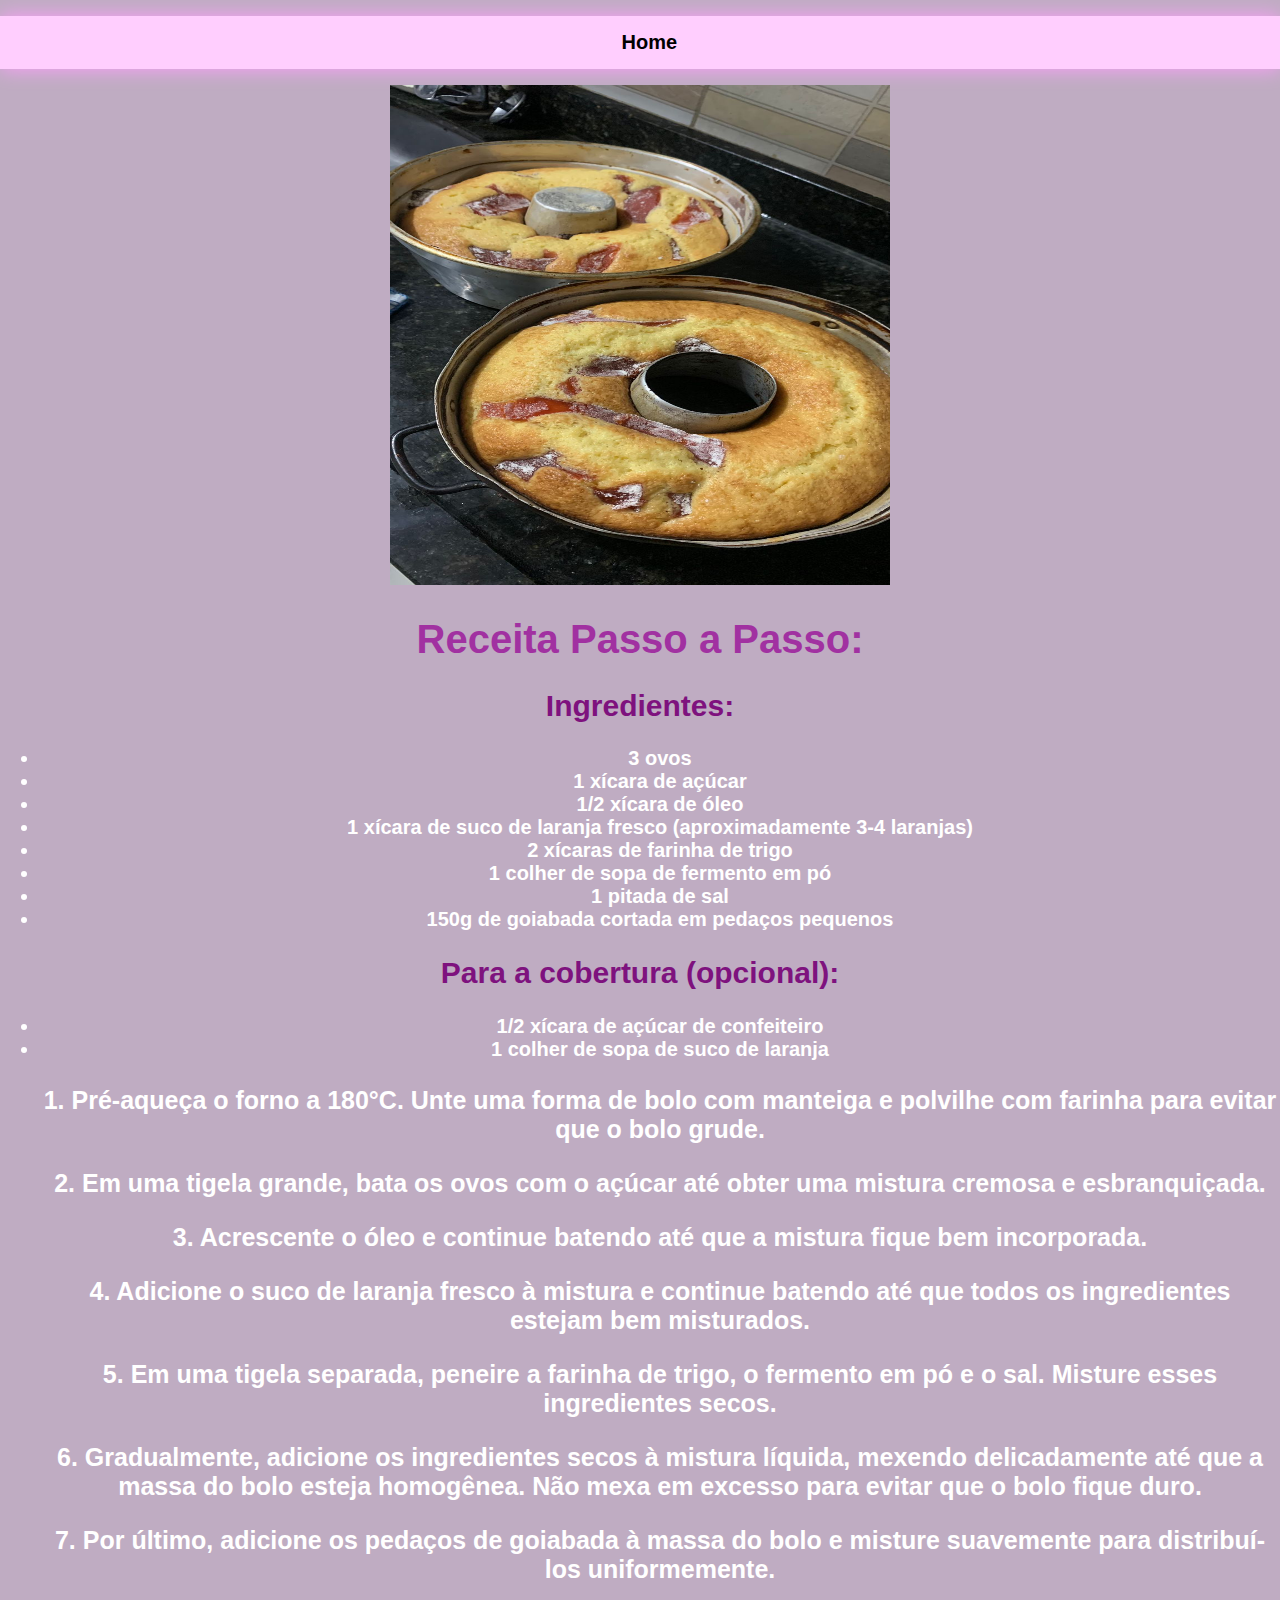
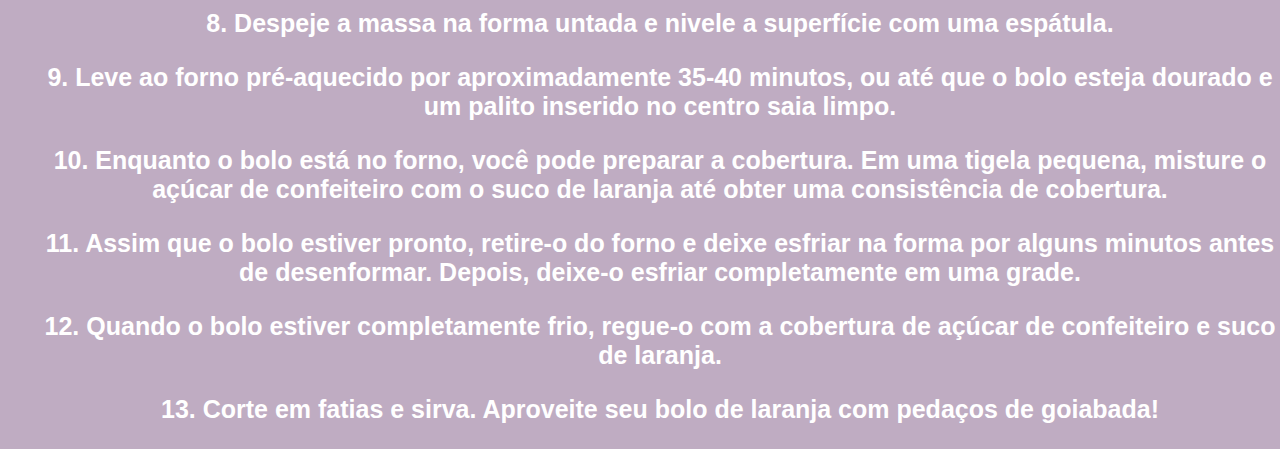
==== BoloDeLaranja.html @ 01bba639 "Primeiro Commit" ====
<!DOCTYPE html>
<html lang="pt-br">
<head>
    <meta charset="UTF-8">
    <meta name="viewport" content="width=device-width, initial-scale=1.0">
    <link rel="shortcut icon" href="imagens/favicon.ico" type="image/x-icon">
    <link rel="stylesheet" href="style.css">
    <title>Bolo De Laranja</title>
    <head>
        <body>
            <div id="Menu2">
                <nav>
                    <ul>
                        <li><a href="index.html">Home</a></li>
                    </ul>
                </nav>  
            </div>

            <div id="ReceitaPassos">
                <img src="imagens/BoloDeLAranjaComGoiabada.jpeg" alt="Foto LingincaRecheada" height="500" width="500">
                <h1>Receita Passo a Passo:</h1>
                <h2>Ingredientes:</h2>
                 <ul>
                    <li>3 ovos</li>
                    <li>1 xícara de açúcar</li>
                    <li>1/2 xícara de óleo</li>
                    <li>1 xícara de suco de laranja fresco (aproximadamente 3-4 laranjas)</li>
                    <li>2 xícaras de farinha de trigo</li>
                    <li>1 colher de sopa de fermento em pó</li>
                    <li>1 pitada de sal</li>
                    <li>150g de goiabada cortada em pedaços pequenos</li>
                 </ul>

                 <h2>Para a cobertura (opcional):</h2>
                    <ul>
                        <li>1/2 xícara de açúcar de confeiteiro</li>
                        <li>1 colher de sopa de suco de laranja</li>

                        
                    <p>1. Pré-aqueça o forno a 180°C. Unte uma forma de bolo com manteiga e polvilhe com farinha para evitar que o bolo grude.</p>
                    <p>2. Em uma tigela grande, bata os ovos com o açúcar até obter uma mistura cremosa e esbranquiçada.</p>
                    <p>3. Acrescente o óleo e continue batendo até que a mistura fique bem incorporada.</p>
                    <p>4. Adicione o suco de laranja fresco à mistura e continue batendo até que todos os ingredientes estejam bem misturados.</p>
                    <p>5. Em uma tigela separada, peneire a farinha de trigo, o fermento em pó e o sal. Misture esses ingredientes secos.</p>
                    <p>6. Gradualmente, adicione os ingredientes secos à mistura líquida, mexendo delicadamente até que a massa do bolo esteja homogênea. Não mexa em excesso para evitar que o bolo fique duro.</p>
                    <p>7. Por último, adicione os pedaços de goiabada à massa do bolo e misture suavemente para distribuí-los uniformemente.</p>
                    <p>8. Despeje a massa na forma untada e nivele a superfície com uma espátula.</p>
                    <p>9. Leve ao forno pré-aquecido por aproximadamente 35-40 minutos, ou até que o bolo esteja dourado e um palito inserido no centro saia limpo.</p>
                    <p>10. Enquanto o bolo está no forno, você pode preparar a cobertura. Em uma tigela pequena, misture o açúcar de confeiteiro com o suco de laranja até obter uma consistência de cobertura.</p>
                    <p>11. Assim que o bolo estiver pronto, retire-o do forno e deixe esfriar na forma por alguns minutos antes de desenformar. Depois, deixe-o esfriar completamente em uma grade.</p>
                    <p>12. Quando o bolo estiver completamente frio, regue-o com a cobertura de açúcar de confeiteiro e suco de laranja.</p>
                    <p>13. Corte em fatias e sirva. Aproveite seu bolo de laranja com pedaços de goiabada!</p>
            </div>
        </body>
    </head>
---- style.css ----
body{
    margin: 0%;
    top: 0px;
    font-family: 'Gill Sans', 'Gill Sans MT', Calibri, 'Trebuchet MS', sans-serif;
    font-weight: bold;
    background-image: url(../Site01/imagens/Logo.png) ;
    background-color: #97789b9c;
}
#Menu{
    background: #FFCEFE;
    box-shadow: 0px 0px 20px #ff9ffd;
}

#Menu ul {
    overflow: hidden;
    background: #FFCEFE;
    list-style: none;
    padding: 0px;
    position:relative;
    left: 44%;
    max-width: 1080px; 
}
#Menu ul li {
    display: inline;
}
#Menu a{
    float: left;
    text-decoration: none;
    color: #000000;
    text-align: center;
    display: block;
    padding: 15px 20px; 
    font-size: 20px;
}

#Menu a:hover{
    background: #EA8FEA;
    color: #ffffff;
}
#Menu ul li:last-child a {
    float:right;
    background-color: #fd92fb;
}

#Menu2{
    background: #FFCEFE;
    box-shadow: 0px 0px 20px #ff9ffd;
}

#Menu2 ul {
    overflow: hidden;
    background: #FFCEFE;
    list-style: none;
    padding: 0px;
    position:relative;
    left: 47%;
    max-width: 1080px; 
}
#Menu2 ul li {
    display: inline;
}
#Menu2 a{
    float: left;
    text-decoration: none;
    color: #000000;
    text-align: center;
    display: block;
    padding: 15px 20px; 
    font-size: 20px;
}

#Menu2 a:hover{
    background: #EA8FEA;
    color: #ffffff;
}

#Home{
    margin: 0px;
    border-radius: 10px;
    text-align: center;
    font-size: 15px;
    font-family: 'Gill Sans', 'Gill Sans MT', Calibri, 'Trebuchet MS', sans-serif;
    color: #ffffff;
    font-weight: bold;
    text-transform: uppercase;
    text-decoration: none;  
}
#Receitas{
    text-align: center;
    font-size: 20px;
}
#Receitas p  {
    text-decoration: none;
    color :#9b419b;
}
#Receitas p a {
    text-decoration: none;
    color :#ff00ff;
}

#ReceitasEmListas{
    text-align: center;
    font-size: 20px;
}
#ReceitasEmListas a  {
    text-decoration: none;
    color :#a14ba1;
}
#ReceitasEmListas a:hover {
    text-decoration: none;
    color :#ffffff;
    transition: 0.5s;
}

#ReceitaPassos{
    text-align: center;
    font-size: 20px;
}
#ReceitaPassos ul {
    text-decoration: none;
    color :#ffffff;
}
#ReceitaPassos p  {
    text-decoration: none;
    color :#ffffff;
    font-size: 25px;
}
#ReceitaPassos h1  {
    text-decoration: none;
    color :#a131a1;
}
#ReceitaPassos h2  {
    text-decoration: none;
    color :#7e127e;
}
#ReceitaPassos h3  {
    text-decoration: none;
    color :#7e127e;
}
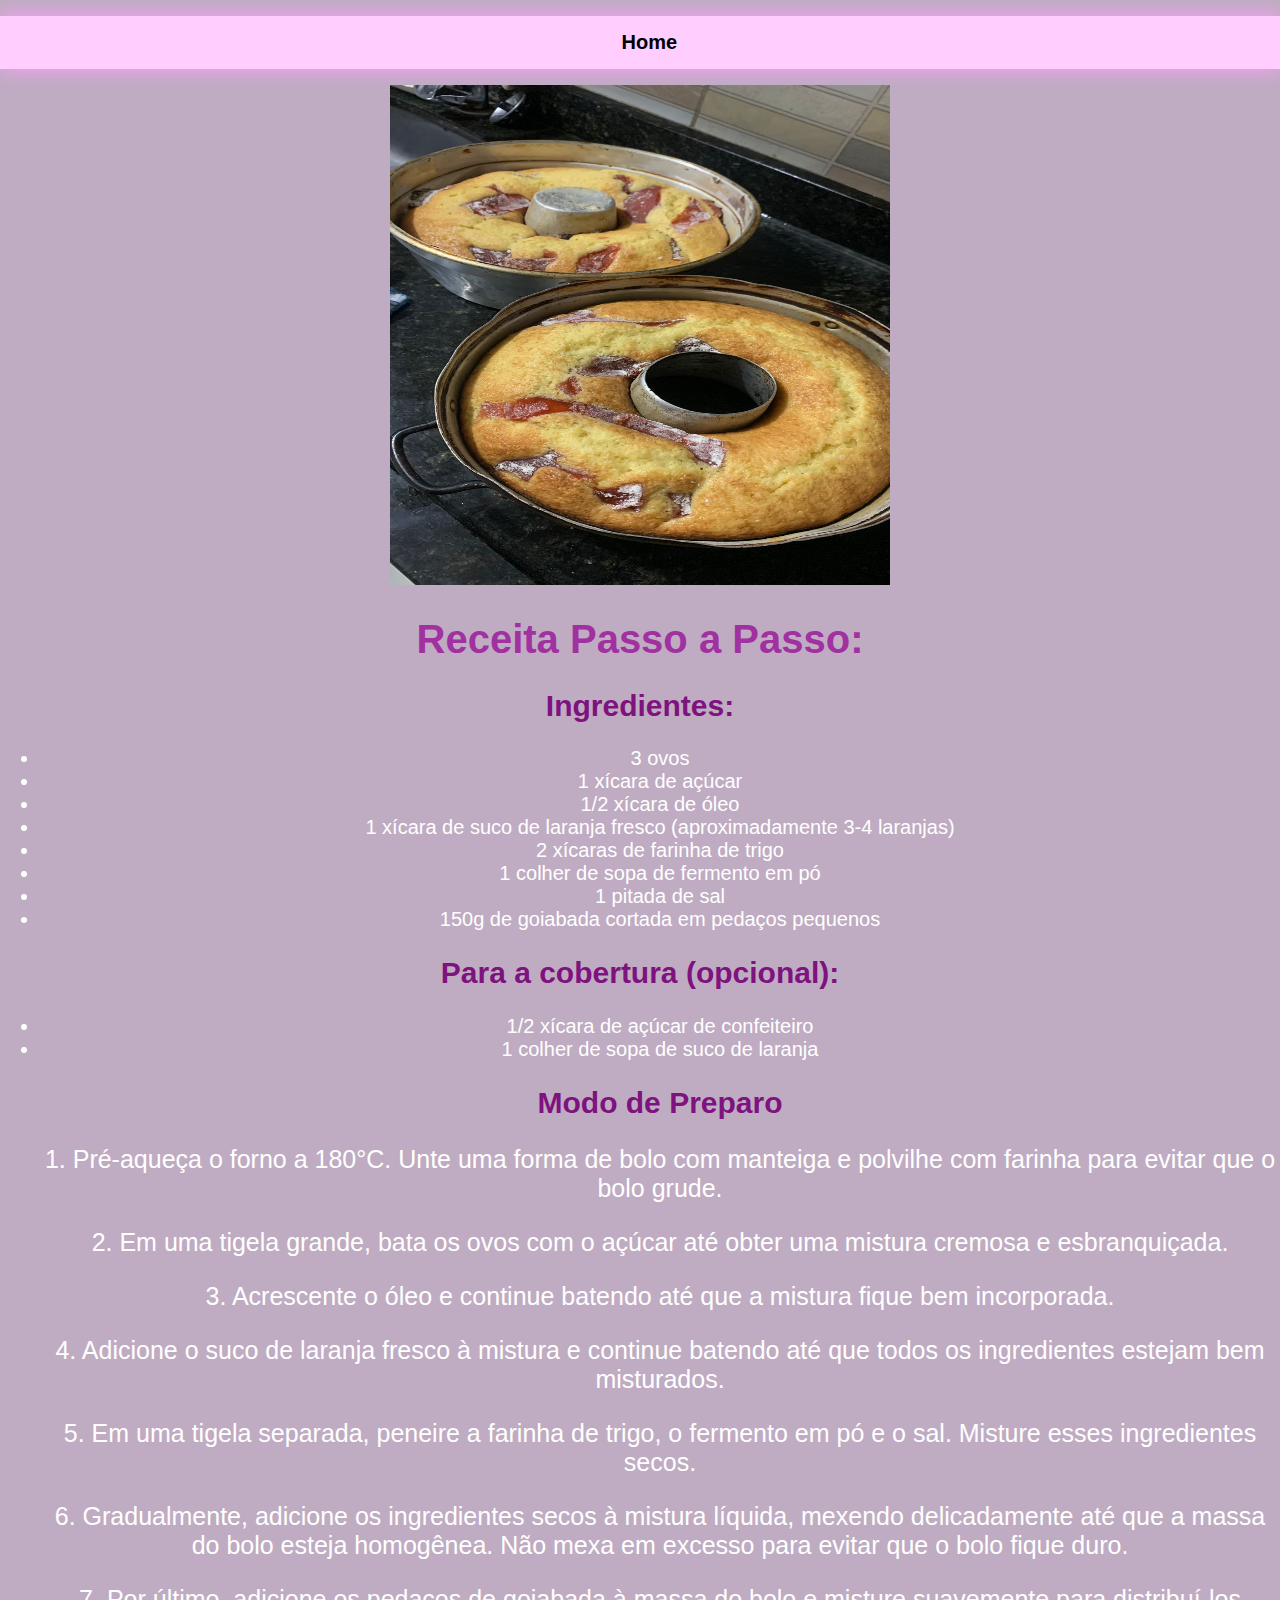
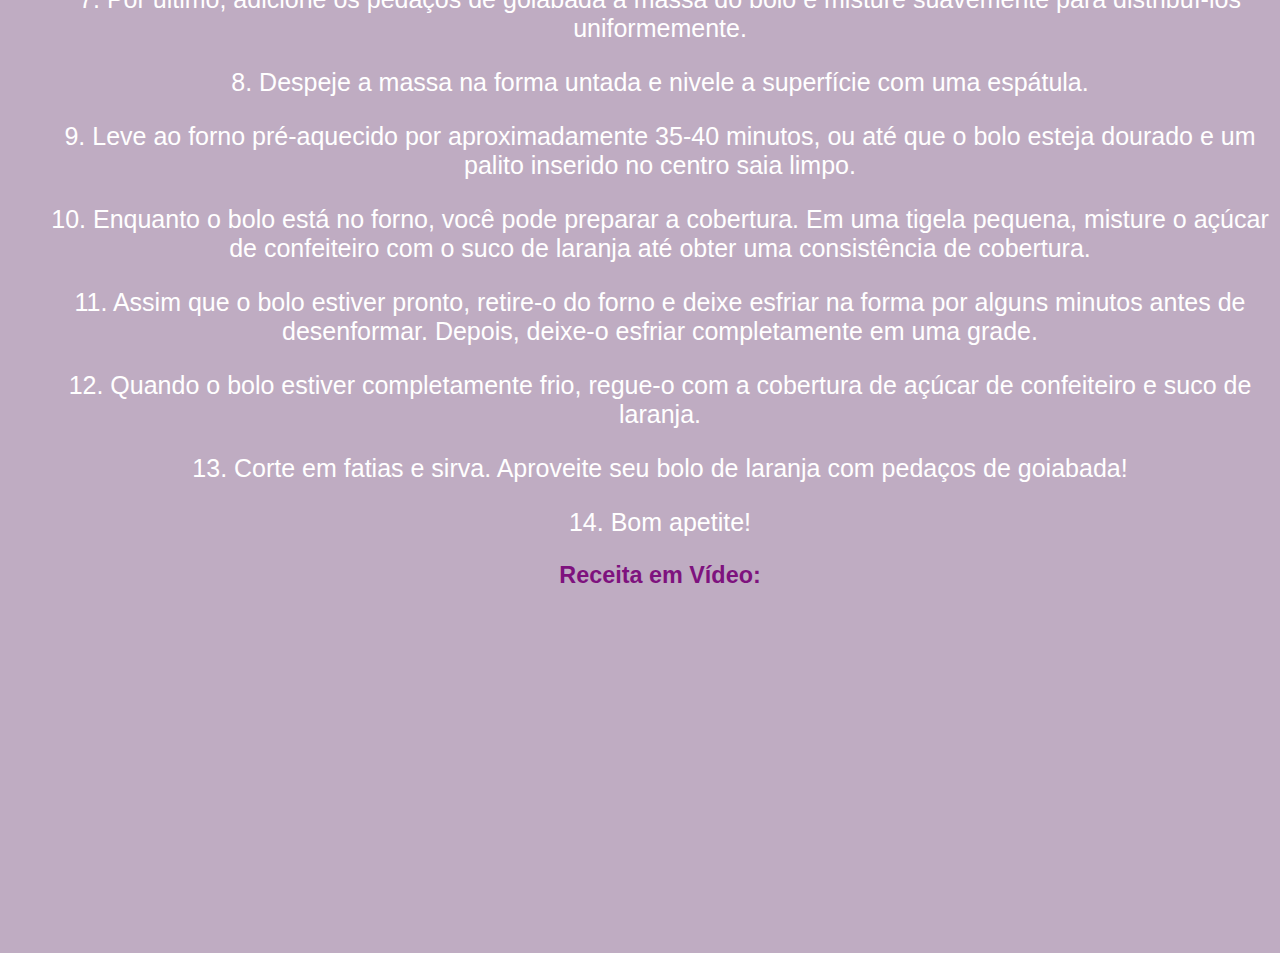
==== commit e211c85b: "Projeto Site de culinaria" ====
--- a/BoloDeLaranja.html
+++ b/BoloDeLaranja.html
@@ -18,9 +18,12 @@
 
             <div id="ReceitaPassos">
                 <img src="imagens/BoloDeLAranjaComGoiabada.jpeg" alt="Foto LingincaRecheada" height="500" width="500">
+                <!-- Receita -->
                 <h1>Receita Passo a Passo:</h1>
+                <!-- Ingredientes -->
                 <h2>Ingredientes:</h2>
-                 <ul>
+                <ul>
+
                     <li>3 ovos</li>
                     <li>1 xícara de açúcar</li>
                     <li>1/2 xícara de óleo</li>
@@ -29,12 +32,16 @@
                     <li>1 colher de sopa de fermento em pó</li>
                     <li>1 pitada de sal</li>
                     <li>150g de goiabada cortada em pedaços pequenos</li>
-                 </ul>
-
-                 <h2>Para a cobertura (opcional):</h2>
+                </ul>
+                 <!-- Cobertura -->
+                <h2>Para a cobertura (opcional):</h2>
                     <ul>
                         <li>1/2 xícara de açúcar de confeiteiro</li>
                         <li>1 colher de sopa de suco de laranja</li>
+
+                        <!-- Modo de Preparo -->
+                <h2>Modo de Preparo</h2>
+
 
                         
                     <p>1. Pré-aqueça o forno a 180°C. Unte uma forma de bolo com manteiga e polvilhe com farinha para evitar que o bolo grude.</p>
@@ -50,6 +57,11 @@
                     <p>11. Assim que o bolo estiver pronto, retire-o do forno e deixe esfriar na forma por alguns minutos antes de desenformar. Depois, deixe-o esfriar completamente em uma grade.</p>
                     <p>12. Quando o bolo estiver completamente frio, regue-o com a cobertura de açúcar de confeiteiro e suco de laranja.</p>
                     <p>13. Corte em fatias e sirva. Aproveite seu bolo de laranja com pedaços de goiabada!</p>
+                    <p>14. Bom apetite!</p>
+
+                    <!-- Receita em Video -->
+                    <h3>Receita em Vídeo:</h3>
+                    <iframe width="560" height="315" src="https://www.youtube.com/embed/9g-HVzCr3CM?si=LTFTzCWxCas06KHo" title="YouTube video player" frameborder="0" allow="accelerometer; autoplay; clipboard-write; encrypted-media; gyroscope; picture-in-picture; web-share" allowfullscreen></iframe>
             </div>
         </body>
     </head>--- a/style.css
+++ b/style.css
@@ -1,139 +1,149 @@
-body{
-    margin: 0%;
-    top: 0px;
-    font-family: 'Gill Sans', 'Gill Sans MT', Calibri, 'Trebuchet MS', sans-serif;
-    font-weight: bold;
-    background-image: url(../Site01/imagens/Logo.png) ;
-    background-color: #97789b9c;
+body {
+  margin: 0%;
+  top: 0px;
+  font-family: "Gill Sans", "Gill Sans MT", Calibri, "Trebuchet MS", sans-serif;
+
+  background-image: url(../Site01/imagens/Logo.png);
+  background-color: #97789b9c;
 }
-#Menu{
-    background: #FFCEFE;
-    box-shadow: 0px 0px 20px #ff9ffd;
+#Menu {
+  background: #ffcefe;
+  box-shadow: 0px 0px 20px #ff9ffd;
+  font-weight: bold;
 }
 
 #Menu ul {
-    overflow: hidden;
-    background: #FFCEFE;
-    list-style: none;
-    padding: 0px;
-    position:relative;
-    left: 44%;
-    max-width: 1080px; 
+  overflow: hidden;
+  background: #ffcefe;
+  list-style: none;
+  padding: 0px;
+  position: relative;
+  left: 44%;
+  max-width: 1080px;
 }
 #Menu ul li {
-    display: inline;
+  display: inline;
 }
-#Menu a{
-    float: left;
-    text-decoration: none;
-    color: #000000;
-    text-align: center;
-    display: block;
-    padding: 15px 20px; 
-    font-size: 20px;
+#Menu a {
+  float: left;
+  text-decoration: none;
+  color: #000000;
+  text-align: center;
+  display: block;
+  padding: 15px 20px;
+  font-size: 20px;
 }
 
-#Menu a:hover{
-    background: #EA8FEA;
-    color: #ffffff;
+#Menu a:hover {
+  background: #ea8fea;
+  color: #ffffff;
 }
 #Menu ul li:last-child a {
-    float:right;
-    background-color: #fd92fb;
+  float: right;
+  background-color: #fd92fb;
 }
 
-#Menu2{
-    background: #FFCEFE;
-    box-shadow: 0px 0px 20px #ff9ffd;
+#Menu2 {
+  background: #ffcefe;
+  box-shadow: 0px 0px 20px #ff9ffd;
+  font-weight: bold;
 }
 
 #Menu2 ul {
-    overflow: hidden;
-    background: #FFCEFE;
-    list-style: none;
-    padding: 0px;
-    position:relative;
-    left: 47%;
-    max-width: 1080px; 
+  overflow: hidden;
+  background: #ffcefe;
+  list-style: none;
+  padding: 0px;
+  position: relative;
+  left: 47%;
+  max-width: 1080px;
 }
 #Menu2 ul li {
-    display: inline;
+  display: inline;
 }
-#Menu2 a{
-    float: left;
-    text-decoration: none;
-    color: #000000;
-    text-align: center;
-    display: block;
-    padding: 15px 20px; 
-    font-size: 20px;
+#Menu2 a {
+  float: left;
+  text-decoration: none;
+  color: #000000;
+  text-align: center;
+  display: block;
+  padding: 15px 20px;
+  font-size: 20px;
 }
 
-#Menu2 a:hover{
-    background: #EA8FEA;
-    color: #ffffff;
+#Menu2 a:hover {
+  background: #ea8fea;
+  color: #ffffff;
 }
 
-#Home{
-    margin: 0px;
-    border-radius: 10px;
-    text-align: center;
-    font-size: 15px;
-    font-family: 'Gill Sans', 'Gill Sans MT', Calibri, 'Trebuchet MS', sans-serif;
-    color: #ffffff;
-    font-weight: bold;
-    text-transform: uppercase;
-    text-decoration: none;  
+#Home {
+  margin: 0px;
+  border-radius: 10px;
+  text-align: center;
+  font-size: 15px;
+  font-family: "Gill Sans", "Gill Sans MT", Calibri, "Trebuchet MS", sans-serif;
+  color: #ffffff;
+  font-weight: bold;
+  text-transform: uppercase;
+  text-decoration: none;
 }
-#Receitas{
-    text-align: center;
-    font-size: 20px;
+#Receitas {
+  text-align: center;
+  font-size: 20px;
 }
-#Receitas p  {
-    text-decoration: none;
-    color :#9b419b;
+#Receitas p {
+  text-decoration: none;
+  color: #ffffff;
 }
 #Receitas p a {
-    text-decoration: none;
-    color :#ff00ff;
+  text-decoration: none;
+  color: #ff00ff;
+  font-weight: bold;
 }
 
-#ReceitasEmListas{
-    text-align: center;
-    font-size: 20px;
+#ReceitasEmListas {
+  text-align: center;
+  font-size: 20px;
 }
-#ReceitasEmListas a  {
-    text-decoration: none;
-    color :#a14ba1;
+#ReceitasEmListas a {
+  text-decoration: none;
+  color: #a14ba1;
 }
 #ReceitasEmListas a:hover {
-    text-decoration: none;
-    color :#ffffff;
-    transition: 0.5s;
+  text-decoration: none;
+  color: #ffffff;
+  transition: 0.5s;
 }
 
-#ReceitaPassos{
-    text-align: center;
-    font-size: 20px;
+#ReceitaPassos {
+  text-align: center;
+  font-size: 20px;
 }
 #ReceitaPassos ul {
-    text-decoration: none;
-    color :#ffffff;
+  text-decoration: none;
+  color: #ffffff;
 }
-#ReceitaPassos p  {
-    text-decoration: none;
-    color :#ffffff;
-    font-size: 25px;
+#ReceitaPassos p {
+  text-decoration: none;
+  color: #ffffff;
+  font-size: 25px;
 }
-#ReceitaPassos h1  {
-    text-decoration: none;
-    color :#a131a1;
+#ReceitaPassos h1 {
+  text-decoration: none;
+  color: #a131a1;
 }
-#ReceitaPassos h2  {
-    text-decoration: none;
-    color :#7e127e;
+#ReceitaPassos h2 {
+  text-decoration: none;
+  color: #7e127e;
 }
-#ReceitaPassos h3  {
-    text-decoration: none;
-    color :#7e127e;
-}+#ReceitaPassos h3 {
+  text-decoration: none;
+  color: #7e127e;
+}
+
+#Contato {
+  text-align: center;
+  font-size: 20px;
+  color: #ffffff;
+  background-color: #ff00ff11;
+}
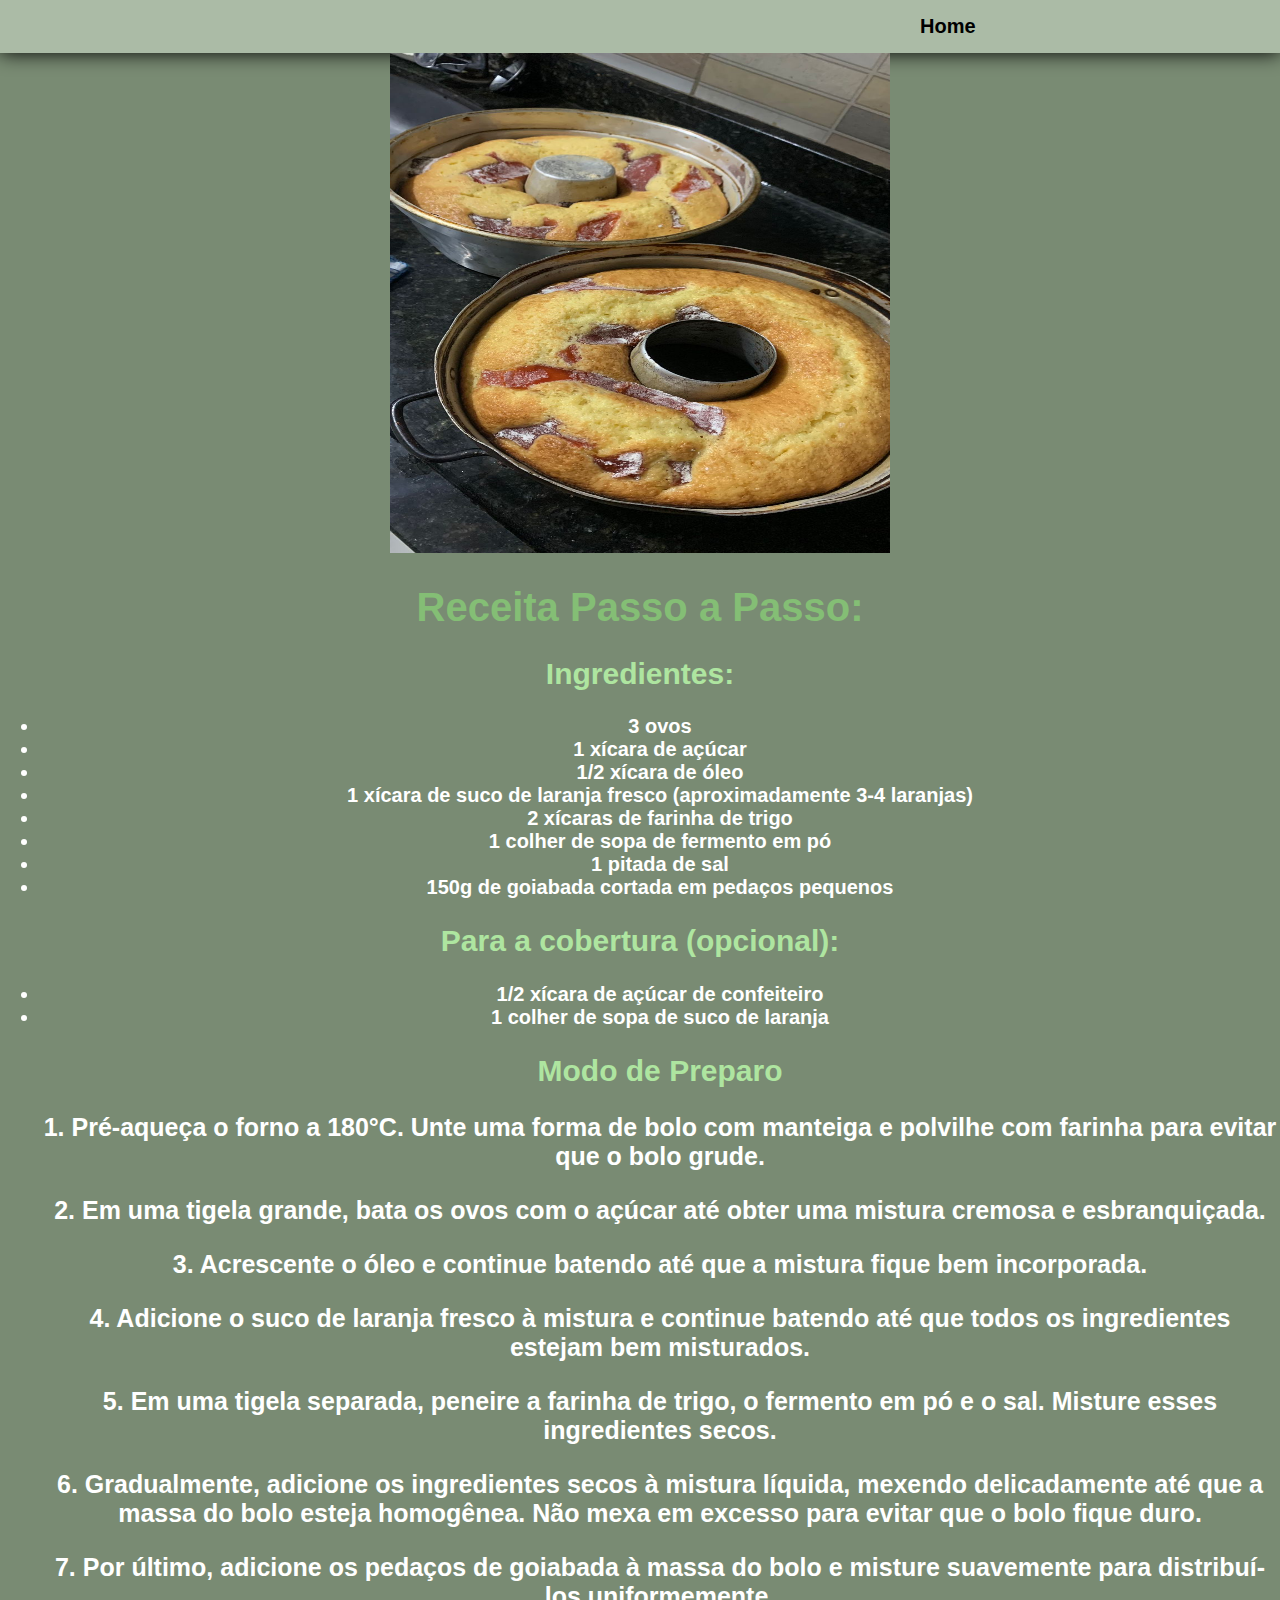
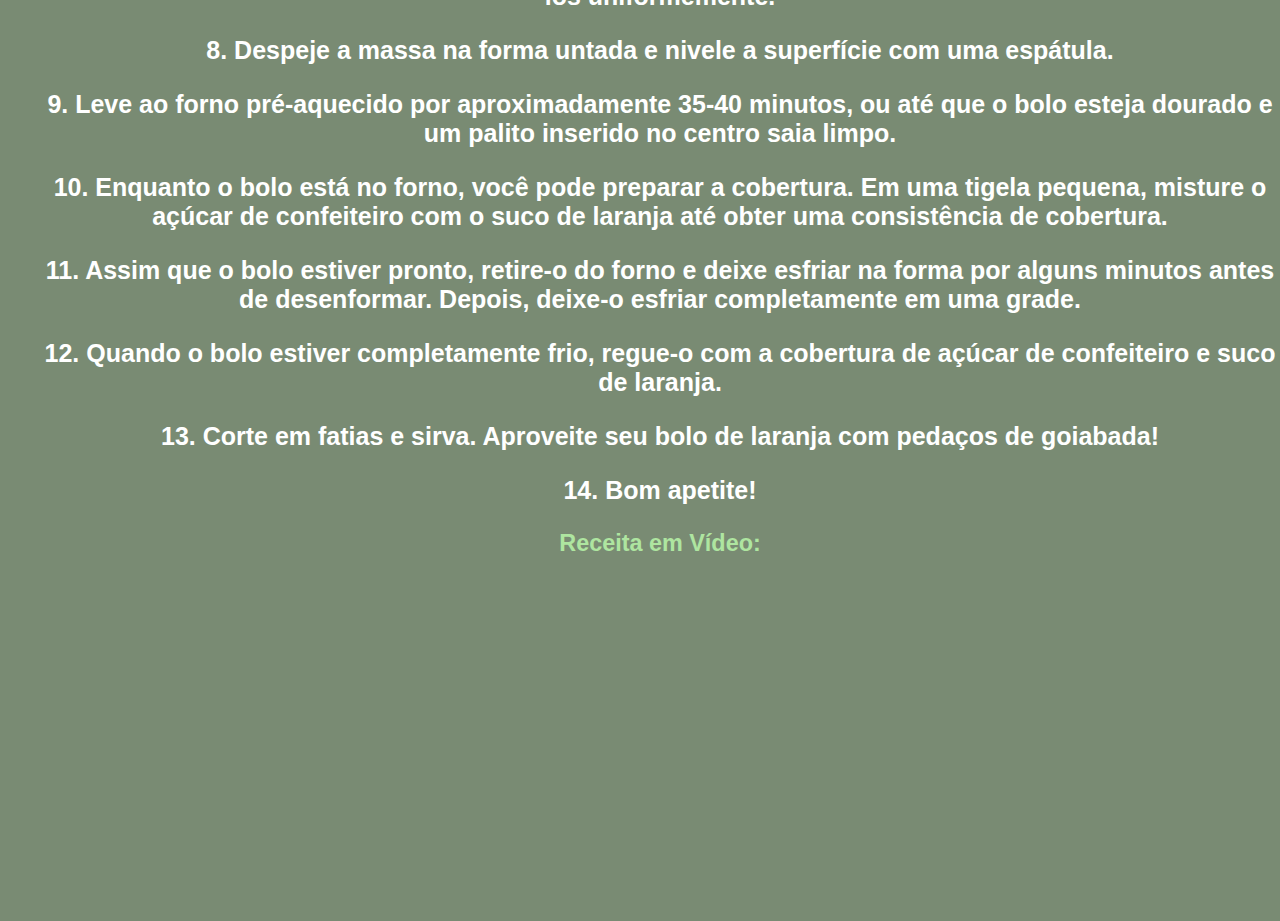
==== commit 1ac16ddb: "Site De Culinaria" ====
--- a/BoloDeLaranja.html
+++ b/BoloDeLaranja.html
@@ -4,7 +4,7 @@
     <meta charset="UTF-8">
     <meta name="viewport" content="width=device-width, initial-scale=1.0">
     <link rel="shortcut icon" href="imagens/favicon.ico" type="image/x-icon">
-    <link rel="stylesheet" href="style.css">
+    <link rel="stylesheet" href="style2.css">
     <title>Bolo De Laranja</title>
     <head>
         <body>
--- a/style2.css
+++ b/style2.css
@@ -0,0 +1,68 @@
+body {
+    margin: 0%;
+    top: 0px;
+    font-family: "Gill Sans", "Gill Sans MT", Calibri, "Trebuchet MS", sans-serif;
+    background-color: #798b73;
+    font-weight: bold;
+  }
+
+
+  #Menu2 {
+    background: #abbba6;
+    box-shadow: 0px 0px 20px #000000;
+    font-weight: bold;
+  }
+  
+  #Menu2 ul {
+    overflow: hidden;
+    background: #abbba6;
+    list-style: none;
+    position: static;
+    margin: 0px 0px 0px 900px;
+    padding: 0px;
+  }
+  #Menu2 ul li {
+    display: inline;
+  }
+  #Menu2 a {
+    float: left;
+    text-decoration: none;
+    color: #000000;
+    text-align: center;
+    display: block;
+    padding: 15px 20px;
+    font-size: 20px;
+  }
+  
+  #Menu2 a:hover {
+    background: #798b73;
+    color: #ffffff;
+  }
+  
+  #ReceitaPassos {
+    text-align: center;
+    font-size: 20px;
+  }
+  #ReceitaPassos ul {
+    text-decoration: none;
+    color: #ffffff;
+  }
+  #ReceitaPassos p {
+    text-decoration: none;
+    color: #ffffff;
+    font-size: 25px;
+  }
+  #ReceitaPassos h1 {
+    text-decoration: none;
+    color: #84be75;
+  }
+  #ReceitaPassos h2 {
+    text-decoration: none;
+    color: #aee5a0;
+  }
+  #ReceitaPassos h3 {
+    text-decoration: none;
+    color: #aee5a0;
+  }
+  
+  